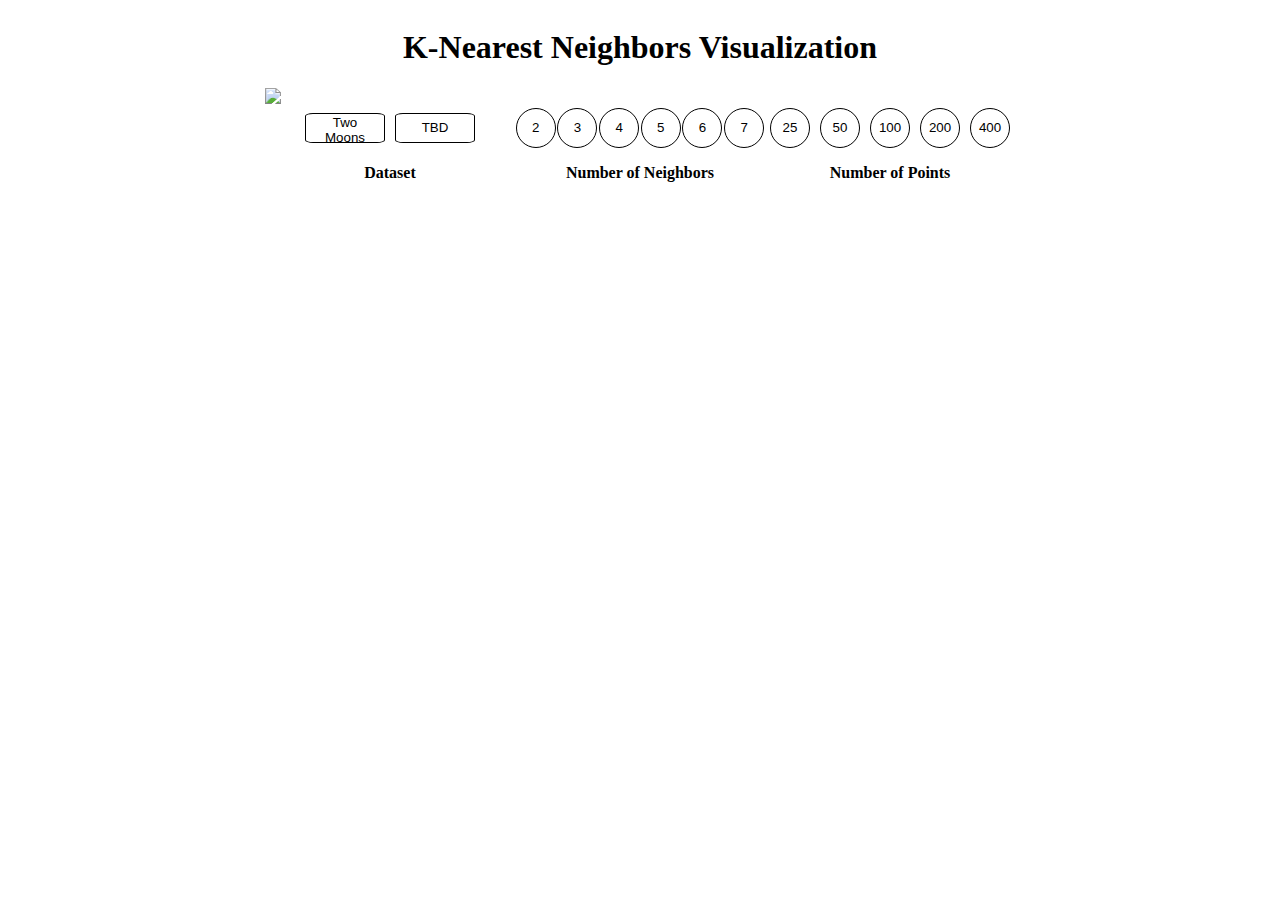
==== index.html @ eda9f460 "Add dataset buttons" ====
<!DOCTYPE html>
<html>
<head>
	<title>A K-Nearest Neighbors Visualization</title>
	<link rel="stylesheet" href="style.css">

</head>
<body>
	<!-- Title Container -->
	<div id="title" class="Container">
		<h1>K-Nearest Neighbors Visualization</h1>
	</div>

	<!-- Graph / Buttons Container -->
	<div id="graph_knobs_container" class="container">
		
		<!-- Graph Container -->
		<div id="graph" class="container">
			<img src="resources/knn.png">
		</div>
 
		<!-- Attributes Options Container (data set / number neighbors / number data points button) -->
		<div class="attributes">

			<!-- Buttons & "Data Set" text container -->
			<div class="dataset-buttons-and-text-container">

				<!-- Buttons  Container -->
				<div class="dataset-button-container">	
		  			<button class="dataset-button">Two Moons</button>
		 			<button class="dataset-button">TBD</button>
				</div>

				<!-- "Number of Meighbors"  Container -->
				<div>
					<p>Dataset</p>
				</div>

			</div>


			<!-- Buttons & "Number of Neighbors" text container -->
			<div class="knn-buttons-and-text-container">

					<!-- Buttons  Container -->
				<div class="button-container">	
		  			<button class="button">2</button>
		 			<button class="button">3</button>
		  			<button class="button">4</button>
		  			<button class="button">5</button>
		  			<button class="button">6</button>
		  			<button class="button">7</button>

				</div>

				<!-- "Number of Meighbors"  Container -->
				<div>
					<p>Number of Neighbors</p>
				</div>
			
			</div>

			<!-- Buttons & "Number of Neighbors" text container -->
			<div class="num-points-buttons-and-text-container">

				<!-- Buttons  Container -->
				<div class="button-container">	
		  			<button class="button">25</button>
		 			<button class="button">50</button>
		  			<button class="button">100</button>
		  			<button class="button">200</button>
		  			<button class="button">400</button>

				</div>

				<!-- "Number of Meighbors"  Container -->
				<div>
					<p>Number of Points</p>
				</div>

			
			</div>



		
			

		</div>

		
	</div>





	
	


</body>
</html>
---- style.css ----
body {
	display: flex;
 	align-items: center;
 	justify-content: center;
 	flex-direction: column;
}

img {
	width: 800px;
	height: auto;
}

p {
	font-weight: bold;
}

.attributes {
	display: flex;
	flex-direction: row;
	align-items: center;
	justify-content: space-around;

}

.button {
	height: 40px;
 	width: 40px;
  	border-radius: 50%;
	border: 1px solid black;
	background-color: white;
}

.dataset-button {
	height: 30px;
 	width: 80px;
  	border-radius: 10%;
	border: 1px solid black;
	background-color: white;
	margin: 5px;
}

.dataset-buttons-and-text-container {
	display: flex;
	align-items: center;
	justify-content: center;
	flex-direction: column;
}

.knn-buttons-and-text-container {
	display: flex;
	align-items: center;
	justify-content: center;
	flex-direction: column;
}

.num-points-buttons-and-text-container {
	display: flex;
	align-items: center;
	justify-content: center;
	flex-direction: column;
}

.dataset-button-container {
  display: flex;
  width: 250px;
  flex-direction: row;
  justify-content: center;
}

.button-container {
  display: flex;
  width: 250px;
  flex-direction: row;
  justify-content: space-around;
}
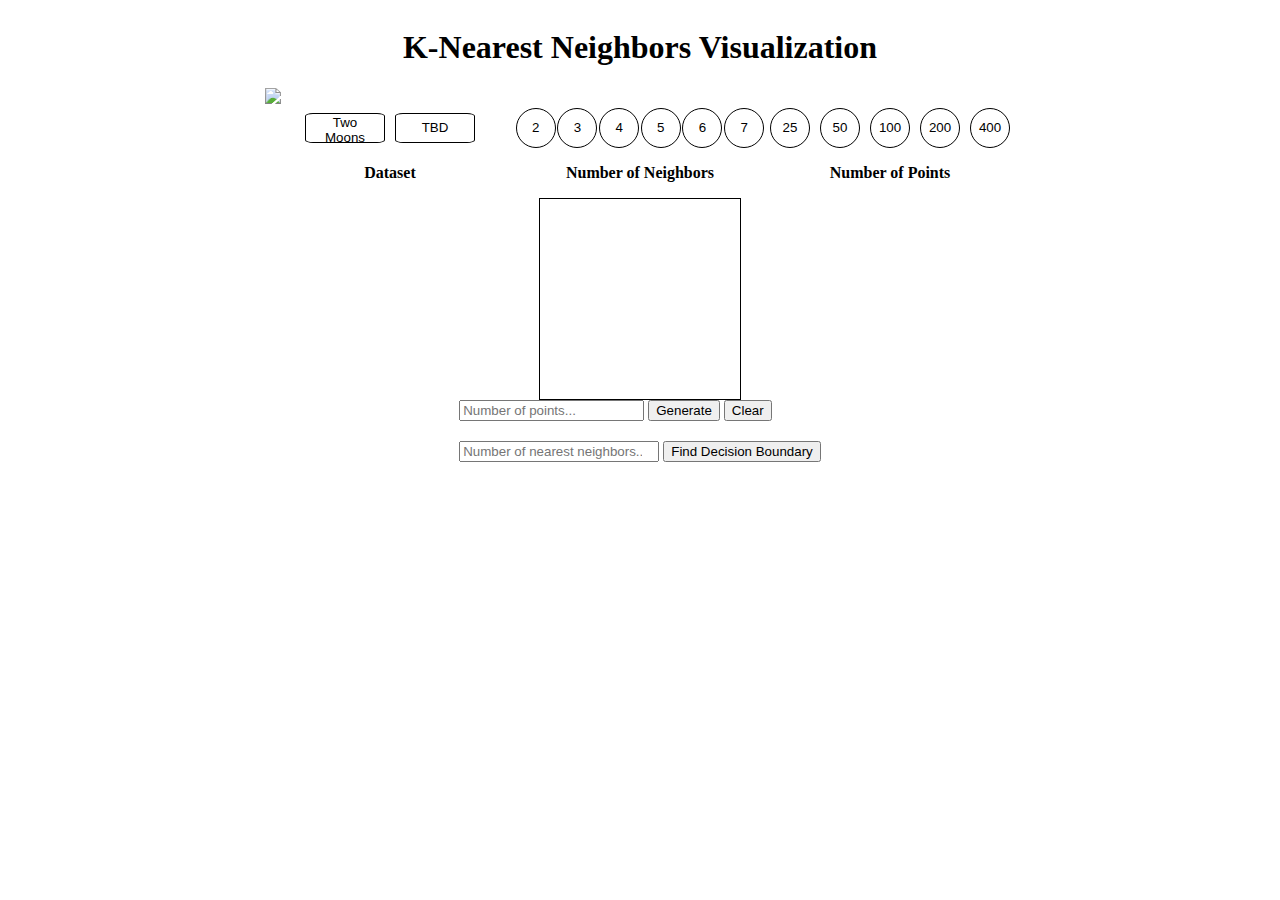
==== commit 95e78d1d: "Add graph with data points" ====
--- a/index.html
+++ b/index.html
@@ -6,6 +6,10 @@
 
 </head>
 <body>
+	<!-- Import D3 ahd JS file -->
+	<script src="https://d3js.org/d3.v7.min.js"></script>
+	<script type="text/javascript" src="knn.js"></script>
+	
 	<!-- Title Container -->
 	<div id="title" class="Container">
 		<h1>K-Nearest Neighbors Visualization</h1>
@@ -77,27 +81,47 @@
 				<div>
 					<p>Number of Points</p>
 				</div>
-
 			
-			</div>
-
-
-
-		
-			
+			</div>		
 
 		</div>
 
 		
 	</div>
 
+	<!-- Begin Test Code  -->
 
 
+	<div id="chart" class="needs-border"> </div>
 
+	<div class="ui-widget">
+	    <input id = "number" type="search" placeholder="Number of points..." required>
+        <input class="icon-search" type="button" value="Generate">
+        <input class="clear" type="button" value="Clear"><br>
+        <input id = "kneighbors" type="search" placeholder="Number of nearest neighbors..." required>
+        <input class="Knear" type="button" value="Find Decision Boundary"><br>
 
-	
-	
+	</div>
 
+	<!-- Begin Test Code -->
+	<script>
+
+		// set the dimensions and margins of the graph
+		var margin = {top: 10, right: 30, bottom: 30, left: 60},
+		    width = 460 - margin.left - margin.right,
+		    height = 400 - margin.top - margin.bottom;
+
+		// append the svg object to the body of the page
+		var svg = d3.select("#chart")
+		  .append("svg")
+		    .attr("width", width + margin.left + margin.right)
+		    .attr("height", height + margin.top + margin.bottom)
+		  .append("g")
+		    .attr("transform",
+		          "translate(" + margin.left + "," + margin.top + ")");
+
+		
+	</script>
 
 </body>
 </html>--- a/style.css
+++ b/style.css
@@ -74,3 +74,50 @@
   justify-content: space-around;
 }
 
+.needs-border {
+	border-style: solid;
+	border-width: 1px;
+	width: 200px;
+	height:200px;
+}
+
+
+/*. ---------- Begin Test Code ----------   */
+
+.yAxis text {
+  font: 10px sans-serif;
+}
+.xAxis text {
+  font: 10px sans-serif;
+}
+
+.yAxis path, .yAxis line {
+  fill: none;
+  stroke: #000;
+  shape-rendering: crispEdges;
+}
+
+rect {
+	fill :#fff;
+}
+.xAxis path, .xAxis line {
+  fill: none;
+  stroke: #000;
+  shape-rendering: crispEdges;
+}
+
+.Knear{
+	margin-top:20px;
+}
+
+#kneighbors{
+	width:200px;
+}
+
+.BIGline {
+  fill: none;
+  stroke: steelblue;
+  stroke-width: 1.5px;
+}
+
+/*----- End Test Code ----------*/
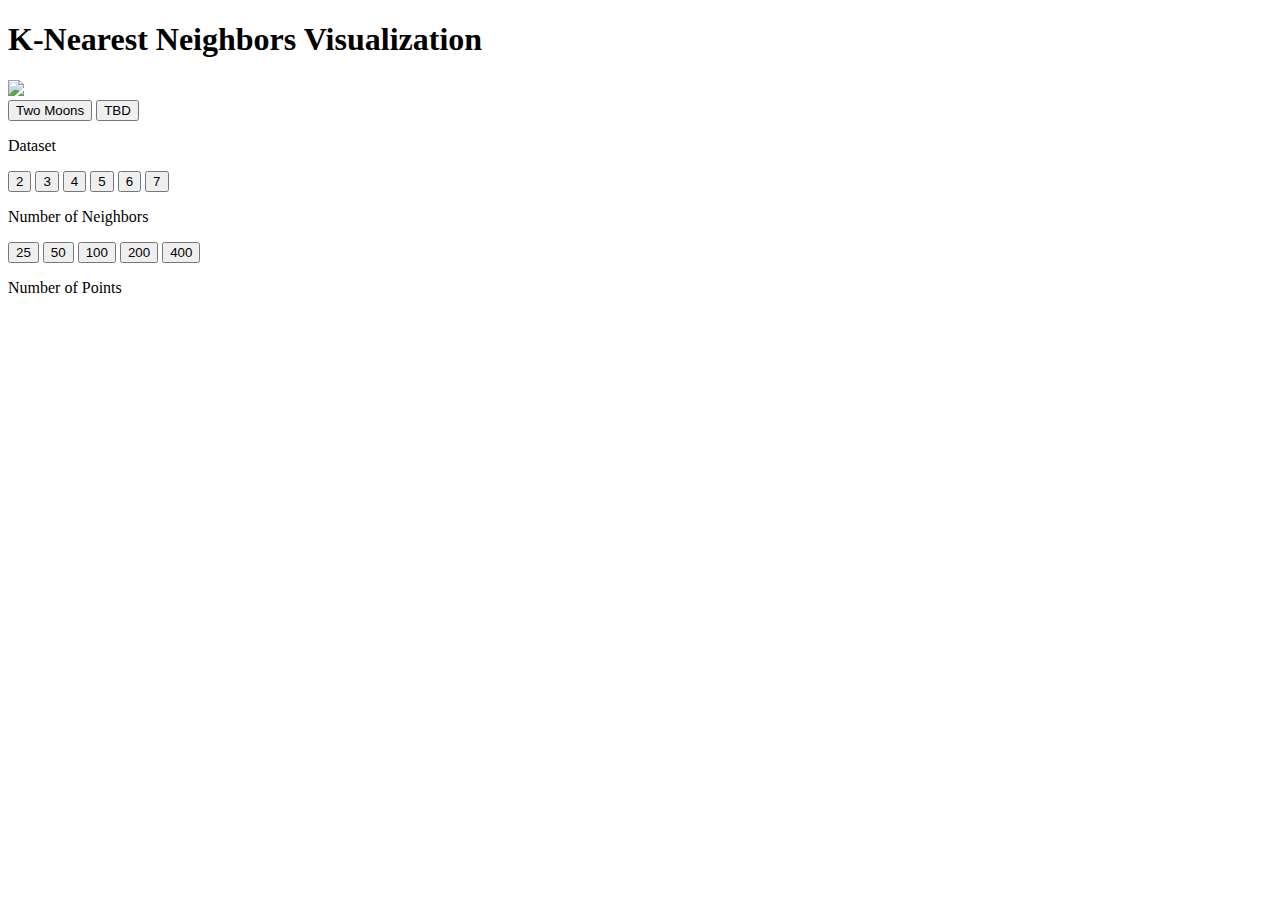
==== commit f38671d0: "Add functionality to show random dataset" ====
--- a/index.html
+++ b/index.html
@@ -6,10 +6,7 @@
 
 </head>
 <body>
-	<!-- Import D3 ahd JS file -->
-	<script src="https://d3js.org/d3.v7.min.js"></script>
-	<script type="text/javascript" src="knn.js"></script>
-	
+
 	<!-- Title Container -->
 	<div id="title" class="Container">
 		<h1>K-Nearest Neighbors Visualization</h1>
@@ -89,39 +86,7 @@
 		
 	</div>
 
-	<!-- Begin Test Code  -->
-
-
-	<div id="chart" class="needs-border"> </div>
-
-	<div class="ui-widget">
-	    <input id = "number" type="search" placeholder="Number of points..." required>
-        <input class="icon-search" type="button" value="Generate">
-        <input class="clear" type="button" value="Clear"><br>
-        <input id = "kneighbors" type="search" placeholder="Number of nearest neighbors..." required>
-        <input class="Knear" type="button" value="Find Decision Boundary"><br>
-
-	</div>
-
-	<!-- Begin Test Code -->
-	<script>
-
-		// set the dimensions and margins of the graph
-		var margin = {top: 10, right: 30, bottom: 30, left: 60},
-		    width = 460 - margin.left - margin.right,
-		    height = 400 - margin.top - margin.bottom;
-
-		// append the svg object to the body of the page
-		var svg = d3.select("#chart")
-		  .append("svg")
-		    .attr("width", width + margin.left + margin.right)
-		    .attr("height", height + margin.top + margin.bottom)
-		  .append("g")
-		    .attr("transform",
-		          "translate(" + margin.left + "," + margin.top + ")");
-
-		
-	</script>
+	
 
 </body>
 </html>--- a/style.css
+++ b/style.css
@@ -1,4 +1,4 @@
-body {
+/*/*body {
 	display: flex;
  	align-items: center;
  	justify-content: center;
@@ -81,43 +81,4 @@
 	height:200px;
 }
 
-
-/*. ---------- Begin Test Code ----------   */
-
-.yAxis text {
-  font: 10px sans-serif;
-}
-.xAxis text {
-  font: 10px sans-serif;
-}
-
-.yAxis path, .yAxis line {
-  fill: none;
-  stroke: #000;
-  shape-rendering: crispEdges;
-}
-
-rect {
-	fill :#fff;
-}
-.xAxis path, .xAxis line {
-  fill: none;
-  stroke: #000;
-  shape-rendering: crispEdges;
-}
-
-.Knear{
-	margin-top:20px;
-}
-
-#kneighbors{
-	width:200px;
-}
-
-.BIGline {
-  fill: none;
-  stroke: steelblue;
-  stroke-width: 1.5px;
-}
-
-/*----- End Test Code ----------*/
+*/